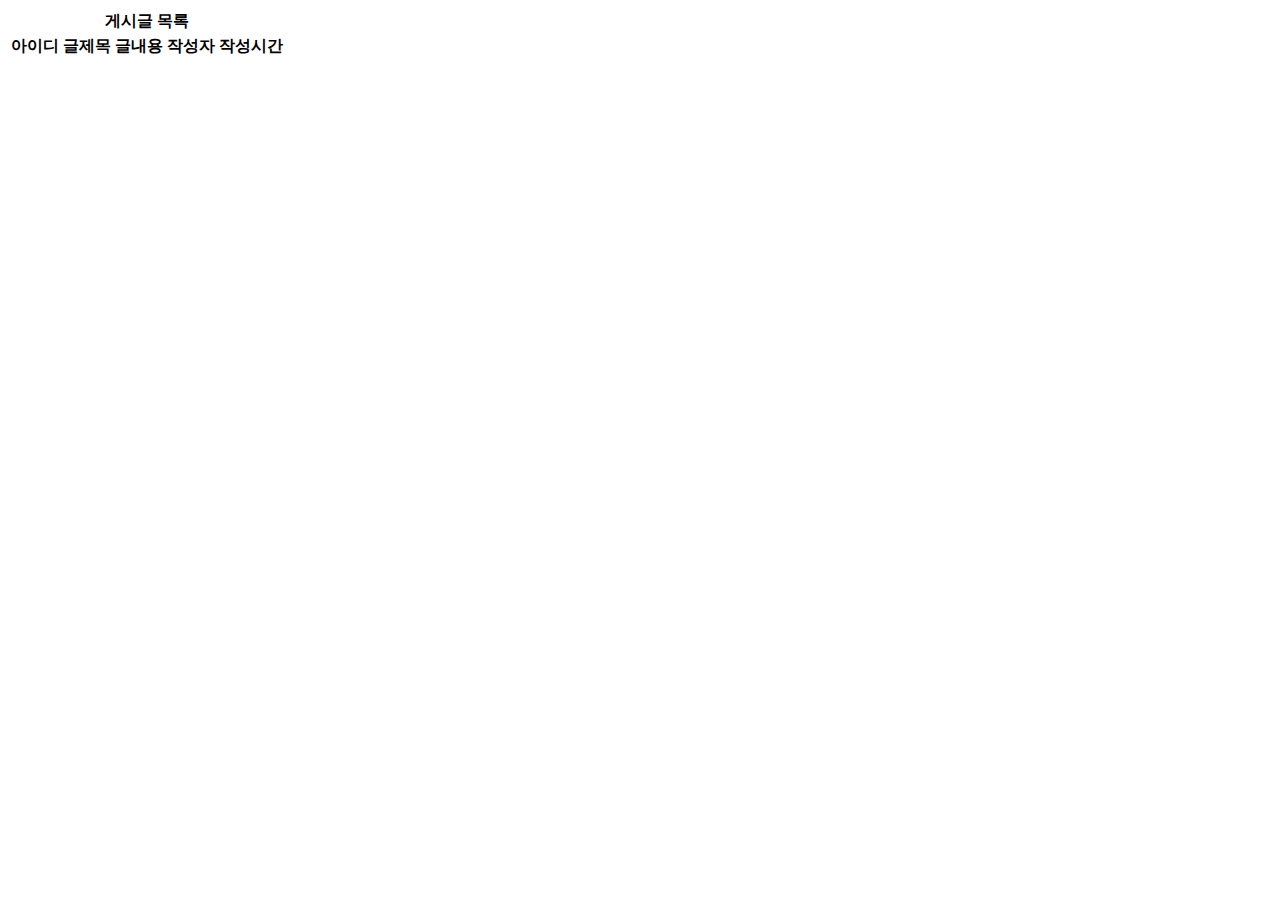
==== src/main/resources/templates/board/paginglist.html @ 53e544e7 "paging ->  thymeleaf 1  commit" ====
<!DOCTYPE html>
<html lang="en" xmlns:th="http://www.thymeleaf.org">
<head>
  <meta charset="UTF-8">
  <title>boardList</title>
  <link rel="stylesheet" th:href="@{/css/boardList.css}">
</head>
<body>
<div th:replace="~{fragments/common/header :: headerFragment}"></div>
<div class="boardList">
  <div class="boardList-con">
    <table>
      <thead>
      <tr>
        <th colspan="5">게시글 목록</th>
      </tr>
      <tr>
        <th>아이디</th>
        <th>글제목</th>
        <th>글내용</th>
        <th>작성자</th>
        <th>작성시간</th>
      </tr>
      </thead>
      <tbody>
      <tr th:each="board: ${boardList}">
        <td th:text="${board.id}"></td>
        <td th:text="${board.boardTitle}"></td>
        <td th:text="${board.boardContent}"></td>
        <td th:text="${board.boardWriter}"></td>
        <td th:text="${#temporals.format(board.createTime, 'yyyy-MM-dd HH:mm:ss')}"></td>
      </tr>
      </tbody>
    </table>
  </div>
</div>
</body>
</html>
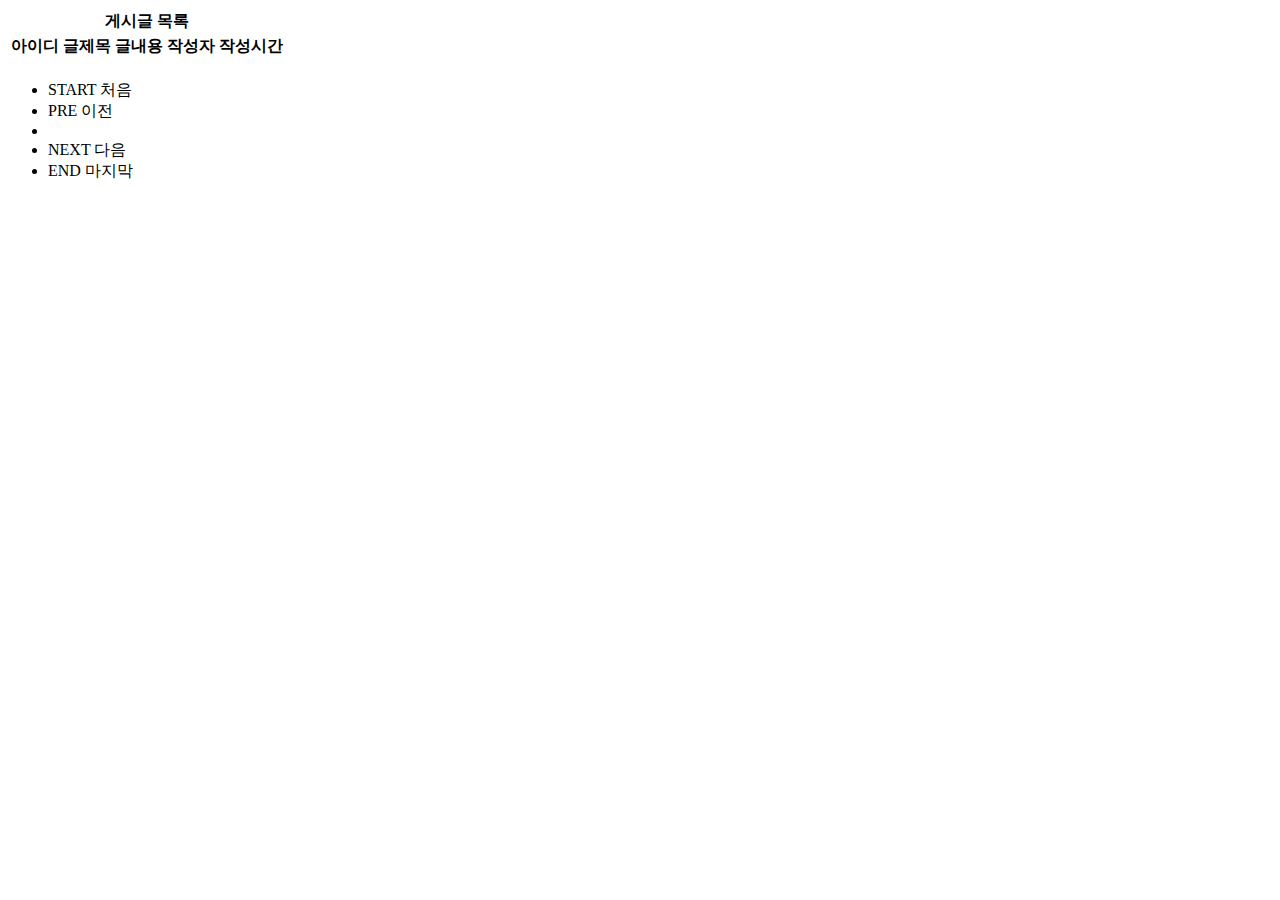
==== commit 97ca0eb0: "paging ->  thymeleaf 2 css   commit" ====
--- a/src/main/resources/templates/board/paginglist.html
+++ b/src/main/resources/templates/board/paginglist.html
@@ -2,13 +2,13 @@
 <html lang="en" xmlns:th="http://www.thymeleaf.org">
 <head>
   <meta charset="UTF-8">
-  <title>boardList</title>
-  <link rel="stylesheet" th:href="@{/css/boardList.css}">
+  <title>pagingList</title>
+  <link rel="stylesheet" th:href="@{/css/pagingList.css}">
 </head>
 <body>
 <div th:replace="~{fragments/common/header :: headerFragment}"></div>
-<div class="boardList">
-  <div class="boardList-con">
+<div class="pagingList">
+  <div class="pagingList-con">
     <table>
       <thead>
       <tr>
@@ -32,6 +32,48 @@
       </tr>
       </tbody>
     </table>
+    <div class="paging">
+      <ul>
+        <li>
+          <!-- 현재페이지가  첫번째 페이지이면   span표시 -->
+          <span th:if="${1==boardList.pageable.pageNumber+1}" class="span0">START</span>
+          <!-- 처음 페이지가 아니면  a -->
+          <span th:unless="${1==boardList.pageable.pageNumber+1}">
+            <a th:href="@{/board/pagingList(page=0)}" class="span1">처음</a>
+          </span>
+        </li>
+        <li>
+          <!-- 이전페이지가  첫번째 페이지이면   span표시 -->
+          <span th:if="${1==boardList.pageable.pageNumber+1}"  class="span0">PRE</span>
+          <span th:unless="${1==boardList.pageable.pageNumber+1}">
+            <!--boardList.pageable.pageNumber 현재페이지 -1 -->
+            <a th:href="@{/board/pagingList(page=${boardList.pageable.pageNumber-1})}"   class="span1">이전</a>
+          </span>
+        </li>
+        <li class="block">
+          <!-- block  -->
+        </li>
+
+        <li>
+          <!-- 현재페이지가 마지막 페이지이면   span표시 -->
+          <span th:if="${boardList.totalPages ==boardList.pageable.pageNumber+1}"  class="span0">NEXT</span>
+          <!-- 현재페이지가 마지막 페이지아니면    a 표시 현재페이지 +1 -->
+          <span th:unless="${boardList.totalPages ==boardList.pageable.pageNumber+1}">
+             <a th:href="@{/board/pagingList(page=${boardList.pageable.pageNumber+1})}"   class="span1">다음</a>
+          </span>
+        </li>
+        <li>
+          <!-- 현재페이지가 마지막 페이지이면   span표시 -->
+          <span th:if="${boardList.totalPages ==boardList.pageable.pageNumber+1}"  class="span0">END</span>
+          <!-- 현재페이지가 마지막 페이지가 아니면 마지막 페이지로 이동 해라  a -->
+          <span th:unless="${boardList.totalPages ==boardList.pageable.pageNumber+1}">
+            <a th:href="@{/board/pagingList(page=${boardList.totalPages-1})}"  class="span1">마지막</a>
+          </span>
+        </li>
+
+
+      </ul>
+    </div>
   </div>
 </div>
 </body>
